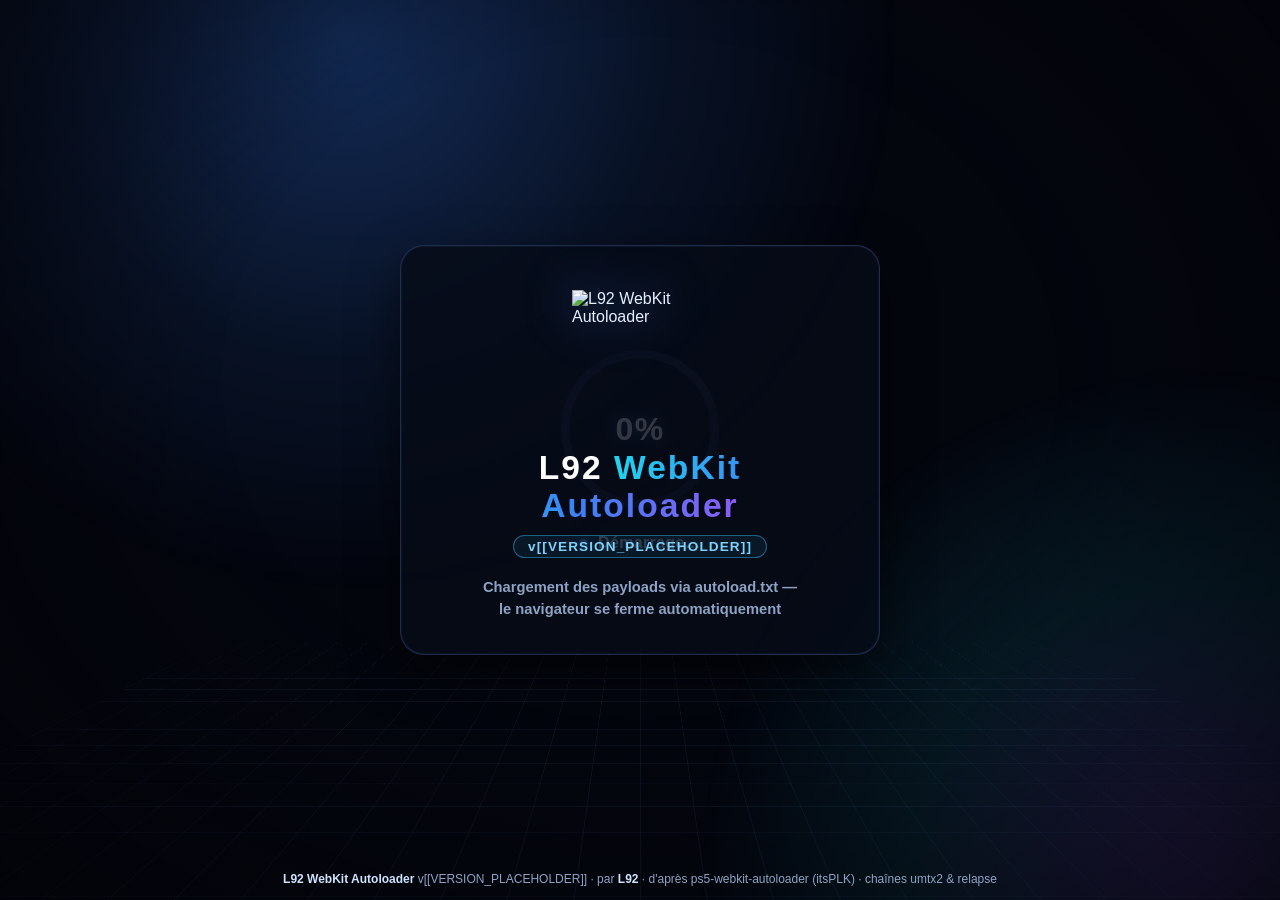
==== frontend/autoloader/index.html @ f5695c62 "feat: L92 rebranding v0.6.0 — French neon UI, credits, CI on tag - Neon "midnight drive" theme (orbs" ====
<!doctype html>
<html lang="fr">

<head>
  <meta charset="utf-8" />
  <meta name="viewport" content="width=device-width, initial-scale=1.0" />
  <link rel="stylesheet" href="style.css" />
  <link rel="icon" type="image/svg+xml" href="favicon.svg" />
  <title>L92 WebKit Autoloader v[[VERSION_PLACEHOLDER]]</title>
</head>

<body>
  <!-- Fond animé : aurores + grille néon (transform-only, PS5-safe) -->
  <div id="bg" aria-hidden="true">
    <div class="orb orb-a"></div>
    <div class="orb orb-b"></div>
    <div class="grid"></div>
    <div class="vignette"></div>
  </div>

  <div id="splash" aria-hidden="false">
    <div id="splashCard">
      <img class="logo" src="logo.svg" alt="L92 WebKit Autoloader" />
      <h1>L92 <span>WebKit Autoloader</span></h1>
      <p class="splash-ver">v[[VERSION_PLACEHOLDER]]</p>
      <p class="splash-sub">Chargement des payloads via autoload.txt &mdash; le navigateur se ferme automatiquement</p>
    </div>
  </div>

  <iframe id="exploit" title="exploit"></iframe>

  <main id="loader">
    <div id="progressContainer">
      <svg id="progressRing" viewBox="0 0 200 200" aria-hidden="true">
        <defs>
          <linearGradient id="ringGrad" x1="0%" y1="0%" x2="100%" y2="100%">
            <stop offset="0%" stop-color="#22d3ee" />
            <stop offset="55%" stop-color="#3b82f6" />
            <stop offset="100%" stop-color="#8b5cf6" />
          </linearGradient>
        </defs>
        <circle class="ring-track" cx="100" cy="100" r="88" />
        <circle class="ring-fill" id="progressBar" cx="100" cy="100" r="88"
                transform="rotate(-90 100 100)" />
      </svg>
      <div id="ringCenter">
        <div id="progressPct">0%</div>
      </div>
    </div>

    <div id="progressLabelWrap">
      <span id="progressDot" aria-hidden="true"></span>
      <span id="progressLabel">Démarrage&hellip;</span>
    </div>
  </main>

  <footer id="footer">
    <b>L92 WebKit Autoloader</b> v[[VERSION_PLACEHOLDER]] &middot; par <b>L92</b>
    &middot; d'apr&egrave;s ps5-webkit-autoloader (itsPLK) &middot; cha&icirc;nes umtx2 &amp; relapse
  </footer>

  <script src="app.js"></script>
</body>

</html>
---- frontend/autoloader/style.css ----
/* ============================================================
   L92 WebKit Autoloader — thème néon "midnight drive"
   100 % compatible PS5 WebKit : transform/opacity seulement
   pour les animations, -webkit- préfixes partout, pas de
   backdrop-filter, pas de CSS variables.
   ============================================================ */

* {
  margin: 0;
  padding: 0;
  -webkit-box-sizing: border-box;
  box-sizing: border-box;
}

html,
body {
  height: 100%;
}

body {
  font-family: -apple-system, "Helvetica Neue", Helvetica, Arial, sans-serif;
  background: #04060e;
  color: #e6f1ff;
  min-height: 100%;
  overflow: hidden;
}

/* ---------- Fond animé : aurores + grille néon ---------- */

#bg {
  position: fixed;
  top: 0; right: 0; bottom: 0; left: 0;
  z-index: 0;
  background: #04060e;
  pointer-events: none;
  overflow: hidden;
}

.orb {
  position: absolute;
  border-radius: 50%;
  will-change: -webkit-transform, transform, opacity;
}

.orb-a {
  width: 90vmax; height: 90vmax;
  top: -42vmax; left: -18vmax;
  background: -webkit-radial-gradient(circle at center, rgba(56, 132, 255, 0.30) 0%, rgba(56, 132, 255, 0.10) 38%, rgba(4, 6, 14, 0) 68%);
  background: radial-gradient(circle at center, rgba(56, 132, 255, 0.30) 0%, rgba(56, 132, 255, 0.10) 38%, rgba(4, 6, 14, 0) 68%);
  -webkit-animation: orbA 14s ease-in-out infinite alternate;
  animation: orbA 14s ease-in-out infinite alternate;
}

.orb-b {
  width: 80vmax; height: 80vmax;
  right: -34vmax; bottom: -38vmax;
  background: -webkit-radial-gradient(circle at center, rgba(139, 92, 246, 0.26) 0%, rgba(34, 211, 238, 0.10) 40%, rgba(4, 6, 14, 0) 70%);
  background: radial-gradient(circle at center, rgba(139, 92, 246, 0.26) 0%, rgba(34, 211, 238, 0.10) 40%, rgba(4, 6, 14, 0) 70%);
  -webkit-animation: orbB 18s ease-in-out infinite alternate;
  animation: orbB 18s ease-in-out infinite alternate;
}

@-webkit-keyframes orbA {
  from { -webkit-transform: translate3d(0, 0, 0) scale(1); transform: translate3d(0, 0, 0) scale(1); opacity: 0.85; }
  to   { -webkit-transform: translate3d(6vmax, 4vmax, 0) scale(1.12); transform: translate3d(6vmax, 4vmax, 0) scale(1.12); opacity: 1; }
}
@keyframes orbA {
  from { -webkit-transform: translate3d(0, 0, 0) scale(1); transform: translate3d(0, 0, 0) scale(1); opacity: 0.85; }
  to   { -webkit-transform: translate3d(6vmax, 4vmax, 0) scale(1.12); transform: translate3d(6vmax, 4vmax, 0) scale(1.12); opacity: 1; }
}

@-webkit-keyframes orbB {
  from { -webkit-transform: translate3d(0, 0, 0) scale(1.05); transform: translate3d(0, 0, 0) scale(1.05); opacity: 0.8; }
  to   { -webkit-transform: translate3d(-5vmax, -4vmax, 0) scale(1); transform: translate3d(-5vmax, -4vmax, 0) scale(1); opacity: 1; }
}
@keyframes orbB {
  from { -webkit-transform: translate3d(0, 0, 0) scale(1.05); transform: translate3d(0, 0, 0) scale(1.05); opacity: 0.8; }
  to   { -webkit-transform: translate3d(-5vmax, -4vmax, 0) scale(1); transform: translate3d(-5vmax, -4vmax, 0) scale(1); opacity: 1; }
}

.grid {
  position: absolute;
  top: -12%; right: -20%; bottom: -12%; left: -20%;
  background-image:
    -webkit-linear-gradient(rgba(96, 165, 250, 0.09) 1px, rgba(0, 0, 0, 0) 1px),
    -webkit-linear-gradient(90deg, rgba(96, 165, 250, 0.09) 1px, rgba(0, 0, 0, 0) 1px);
  background-image:
    linear-gradient(rgba(96, 165, 250, 0.09) 1px, rgba(0, 0, 0, 0) 1px),
    linear-gradient(90deg, rgba(96, 165, 250, 0.09) 1px, rgba(0, 0, 0, 0) 1px);
  background-size: 64px 64px;
  -webkit-transform: perspective(600px) rotateX(46deg) scale(1.28);
  transform: perspective(600px) rotateX(46deg) scale(1.28);
  -webkit-transform-origin: 50% 100%;
  transform-origin: 50% 100%;
  -webkit-animation: gridScroll 22s linear infinite;
  animation: gridScroll 22s linear infinite;
}

@-webkit-keyframes gridScroll {
  from { background-position: 0 0, 0 0; }
  to   { background-position: 0 64px, 64px 0; }
}
@keyframes gridScroll {
  from { background-position: 0 0, 0 0; }
  to   { background-position: 0 64px, 64px 0; }
}

.vignette {
  position: absolute;
  top: 0; right: 0; bottom: 0; left: 0;
  background: -webkit-radial-gradient(ellipse at 50% 42%, rgba(0, 0, 0, 0) 46%, rgba(2, 3, 8, 0.72) 100%);
  background: radial-gradient(ellipse at 50% 42%, rgba(0, 0, 0, 0) 46%, rgba(2, 3, 8, 0.72) 100%);
}

/* ---------- Footer ---------- */

#footer {
  position: fixed;
  bottom: 12px;
  left: 50%;
  -webkit-transform: translateX(-50%);
  transform: translateX(-50%);
  font-size: 0.75rem;
  color: #8ea3c4;
  line-height: 1.5;
  text-align: center;
  z-index: 20;
  width: 94vw;
}
#footer b { color: #cfe3ff; font-weight: 600; }

/* ---------- Splash screen L92 ---------- */

#splash {
  position: fixed;
  top: 0;
  left: 0;
  width: 100%;
  height: 100%;
  z-index: 30;
  display: -webkit-box;
  display: -webkit-flex;
  display: flex;
  -webkit-box-orient: vertical;
  -webkit-box-direction: normal;
  -webkit-flex-direction: column;
  flex-direction: column;
  -webkit-box-align: center;
  -webkit-align-items: center;
  align-items: center;
  -webkit-box-pack: center;
  -webkit-justify-content: center;
  justify-content: center;
  background: transparent;
  opacity: 1;
  -webkit-transition: opacity 0.45s ease-in, visibility 0s linear 0.45s;
  transition: opacity 0.45s ease-in, visibility 0s linear 0.45s;
}

#splash.hide {
  opacity: 0;
  visibility: hidden;
  -webkit-transition: opacity 0.45s ease-in, visibility 0s linear 0.45s;
  transition: opacity 0.45s ease-in, visibility 0s linear 0.45s;
}

#splashCard {
  display: -webkit-box;
  display: -webkit-flex;
  display: flex;
  -webkit-box-orient: vertical;
  -webkit-box-direction: normal;
  -webkit-flex-direction: column;
  flex-direction: column;
  -webkit-box-align: center;
  -webkit-align-items: center;
  align-items: center;
  width: min(480px, 88vw);
  padding: 44px 36px 34px;
  background: rgba(7, 11, 24, 0.82);
  border-radius: 24px;
  border: 1px solid rgba(120, 170, 255, 0.22);
  -webkit-box-shadow: 0 18px 48px rgba(0, 0, 0, 0.55), 0 0 0 1px rgba(96, 165, 250, 0.06) inset;
  box-shadow: 0 18px 48px rgba(0, 0, 0, 0.55), 0 0 0 1px rgba(96, 165, 250, 0.06) inset;
}

#splash .logo {
  width: 8.5rem;
  height: 8.5rem;
  -webkit-animation: splash-in 0.8s ease-out both;
  animation: splash-in 0.8s ease-out both;
  -webkit-filter: drop-shadow(0 0 22px rgba(59, 130, 246, 0.55));
  filter: drop-shadow(0 0 22px rgba(59, 130, 246, 0.55));
}

#splash h1 {
  margin-top: 1.4rem;
  font-size: 2.1rem;
  font-weight: 800;
  letter-spacing: 0.06em;
  color: #ffffff;
  -webkit-animation: splash-in 0.8s ease-out 0.15s both;
  animation: splash-in 0.8s ease-out 0.15s both;
  text-align: center;
}
#splash h1 span {
  background: -webkit-linear-gradient(90deg, #22d3ee, #3b82f6, #8b5cf6);
  background: linear-gradient(90deg, #22d3ee, #3b82f6, #8b5cf6);
  -webkit-background-clip: text;
  background-clip: text;
  color: transparent;
  -webkit-text-fill-color: transparent;
}

.splash-ver {
  margin: 0.65rem 0 0;
  padding: 3px 14px;
  font-size: 0.85rem;
  font-weight: 700;
  letter-spacing: 0.08em;
  color: #7dd3fc;
  border: 1px solid rgba(56, 189, 248, 0.45);
  border-radius: 999px;
  background: rgba(56, 189, 248, 0.08);
  -webkit-animation: splash-in 0.8s ease-out 0.25s both;
  animation: splash-in 0.8s ease-out 0.25s both;
}

.splash-sub {
  margin: 1.1rem 0 0;
  max-width: 40ch;
  color: #8ea3c4;
  font-size: 0.92rem;
  font-weight: 600;
  line-height: 1.5;
  text-align: center;
  -webkit-animation: splash-in 0.8s ease-out 0.35s both;
  animation: splash-in 0.8s ease-out 0.35s both;
}

@-webkit-keyframes splash-in {
  from {
    opacity: 0;
    -webkit-transform: translateY(10px);
    transform: translateY(10px);
  }
  to {
    opacity: 1;
    -webkit-transform: translateY(0);
    transform: translateY(0);
  }
}

@keyframes splash-in {
  from {
    opacity: 0;
    -webkit-transform: translateY(10px);
    transform: translateY(10px);
  }
  to {
    opacity: 1;
    -webkit-transform: translateY(0);
    transform: translateY(0);
  }
}

/* ---------- Loader UI : anneau + log ---------- */

#loader {
  position: relative;
  z-index: 10;
  height: 100%;
  display: -webkit-box;
  display: -webkit-flex;
  display: flex;
  -webkit-box-orient: vertical;
  -webkit-box-direction: normal;
  -webkit-flex-direction: column;
  flex-direction: column;
  -webkit-box-align: center;
  -webkit-align-items: center;
  align-items: center;
  -webkit-box-pack: center;
  -webkit-justify-content: center;
  justify-content: center;
  background: transparent;
  gap: 10px;
}

/* The iframe's document runs the exploit and reports back to app.js. */
#exploit {
  display: none;
}

/* Anneau de progression SVG */

#progressContainer {
  position: relative;
  width: 170px;
  height: 170px;
  margin: 0 0 6px;
}
#progressRing {
  position: absolute;
  top: 0; left: 0;
  width: 100%; height: 100%;
}
#progressRing .ring-track {
  fill: none;
  stroke: rgba(96, 130, 190, 0.22);
  stroke-width: 10;
}
#progressRing .ring-fill {
  fill: none;
  stroke: url(#ringGrad);
  stroke-width: 10;
  stroke-linecap: round;
  stroke-dasharray: 552.9;
  stroke-dashoffset: 552.9;
  -webkit-transition: stroke-dashoffset 0.7s cubic-bezier(0.22, 1, 0.36, 1);
  transition: stroke-dashoffset 0.7s cubic-bezier(0.22, 1, 0.36, 1);
  -webkit-filter: drop-shadow(0 0 8px rgba(59, 130, 246, 0.65));
  filter: drop-shadow(0 0 8px rgba(59, 130, 246, 0.65));
}
body.done #progressRing .ring-fill {
  stroke: #22c55e;
  -webkit-transition: stroke-dashoffset 0.5s ease, stroke 0.4s ease;
  transition: stroke-dashoffset 0.5s ease, stroke 0.4s ease;
}
body.fail #progressRing .ring-fill {
  stroke: #ef4444;
  -webkit-transition: stroke-dashoffset 0.5s ease, stroke 0.4s ease;
  transition: stroke-dashoffset 0.5s ease, stroke 0.4s ease;
}

#ringCenter {
  position: absolute;
  top: 0; right: 0; bottom: 0; left: 0;
  display: -webkit-box;
  display: -webkit-flex;
  display: flex;
  -webkit-box-align: center;
  -webkit-align-items: center;
  align-items: center;
  -webkit-box-pack: center;
  -webkit-justify-content: center;
  justify-content: center;
}
#progressPct {
  color: #ffffff;
  font-size: 2rem;
  font-weight: 800;
  letter-spacing: 0.04em;
  text-shadow: 0 0 16px rgba(96, 165, 250, 0.55);
}
body.done #progressPct { color: #86efac; }
body.fail #progressPct { color: #fca5a5; }

/* Libellé de progression */

#progressLabelWrap {
  display: -webkit-box;
  display: -webkit-flex;
  display: flex;
  -webkit-box-align: center;
  -webkit-align-items: center;
  align-items: center;
  max-width: 82vw;
  min-height: 1.6em;
}
#progressDot {
  width: 9px;
  height: 9px;
  margin-right: 10px;
  border-radius: 50%;
  background: #3b82f6;
  -webkit-box-shadow: 0 0 10px rgba(59, 130, 246, 0.8);
  box-shadow: 0 0 10px rgba(59, 130, 246, 0.8);
  -webkit-animation: pulse 1.4s ease-in-out infinite;
  animation: pulse 1.4s ease-in-out infinite;
}
body.done #progressDot { background: #22c55e; -webkit-box-shadow: 0 0 10px rgba(34,197,94,.8); box-shadow: 0 0 10px rgba(34,197,94,.8); -webkit-animation: none; animation: none; }
body.fail #progressDot { background: #ef4444; -webkit-box-shadow: 0 0 10px rgba(239,68,68,.8); box-shadow: 0 0 10px rgba(239,68,68,.8); -webkit-animation: none; animation: none; }
@-webkit-keyframes pulse {
  0%, 100% { opacity: 1; -webkit-transform: scale(1); transform: scale(1); }
  50% { opacity: 0.45; -webkit-transform: scale(0.8); transform: scale(0.8); }
}
@keyframes pulse {
  0%, 100% { opacity: 1; -webkit-transform: scale(1); transform: scale(1); }
  50% { opacity: 0.45; -webkit-transform: scale(0.8); transform: scale(0.8); }
}

#progressLabel {
  color: #dbe7fb;
  font-size: 1rem;
  font-weight: 600;
  letter-spacing: 0.02em;
  overflow: hidden;
  text-overflow: ellipsis;
  white-space: nowrap;
}

/* Journal technique */

#logWrapper {
  width: 82%;
  height: 46%;
  max-width: 1220px;
  background: rgba(5, 8, 16, 0.88);
  border: 1px solid rgba(120, 170, 255, 0.25);
  border-radius: 14px;
  overflow-y: auto;
  font-family: "SFMono-Regular", Menlo, Monaco, "Cascadia Mono", monospace;
  font-size: 1.02rem;
  line-height: 1.55;
  padding: 1rem 1.25rem;
}

#logContainer {
  color: #94a3b8;
  overflow-wrap: break-word;
  word-break: break-word;
}

#logContainer .line {
  white-space: pre-wrap;
  margin-bottom: 0.25rem;
}

#logContainer .info {
  color: #94a3b8;
}

#logContainer .success {
  color: #4ade80;
}

#logContainer .warning {
  color: #fbbf24;
}

#logContainer .error {
  color: #f87171;
}
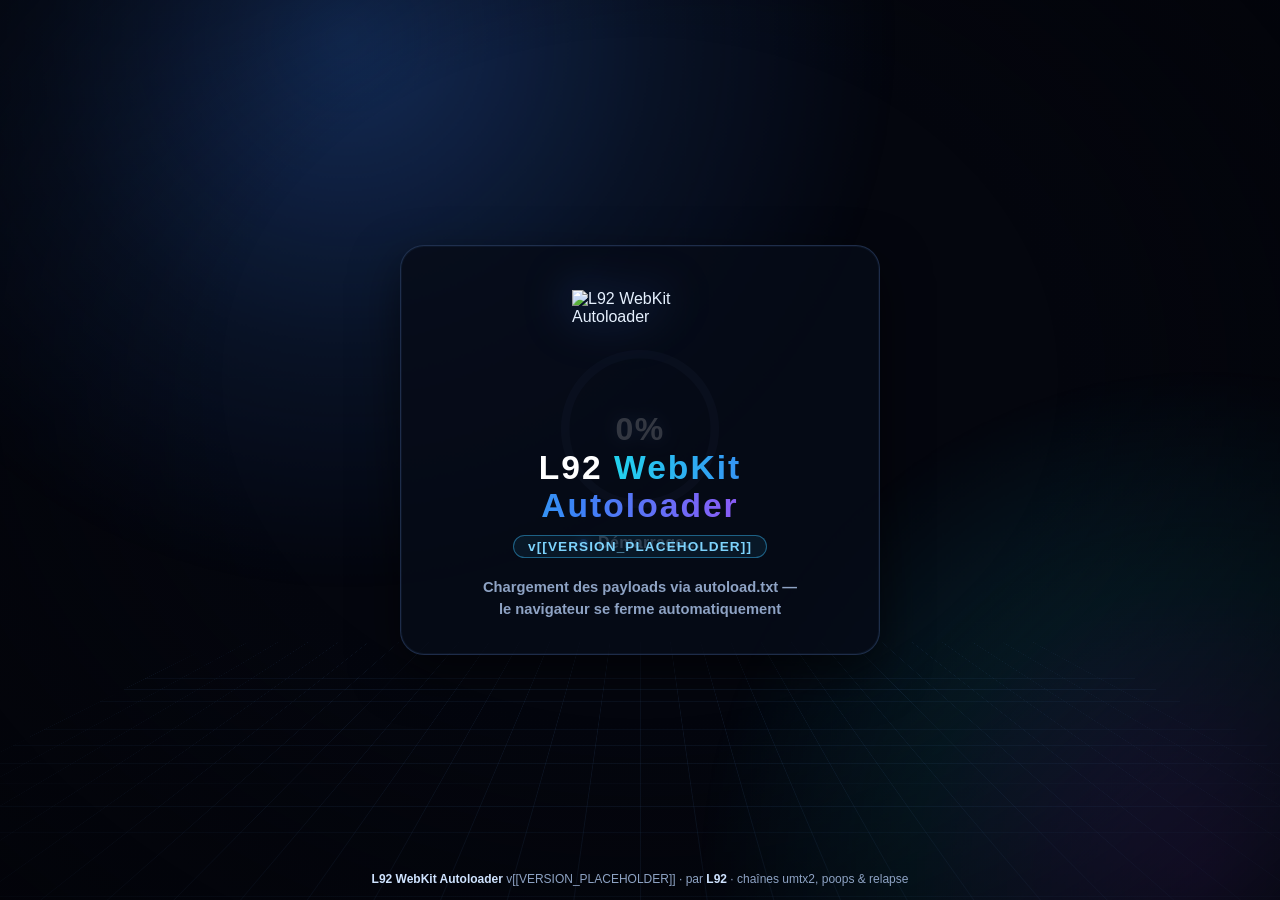
==== commit 3e7e8d2a: "feat: v0.6.1 — branding L92 uniquement, retrait des crédits upstream - Footers web, README, ARCHITEC" ====
--- a/frontend/autoloader/index.html
+++ b/frontend/autoloader/index.html
@@ -56,7 +56,7 @@
 
   <footer id="footer">
     <b>L92 WebKit Autoloader</b> v[[VERSION_PLACEHOLDER]] &middot; par <b>L92</b>
-    &middot; d'apr&egrave;s ps5-webkit-autoloader (itsPLK) &middot; cha&icirc;nes umtx2 &amp; relapse
+    &middot; cha&icirc;nes umtx2, poops &amp; relapse
   </footer>
 
   <script src="app.js"></script>
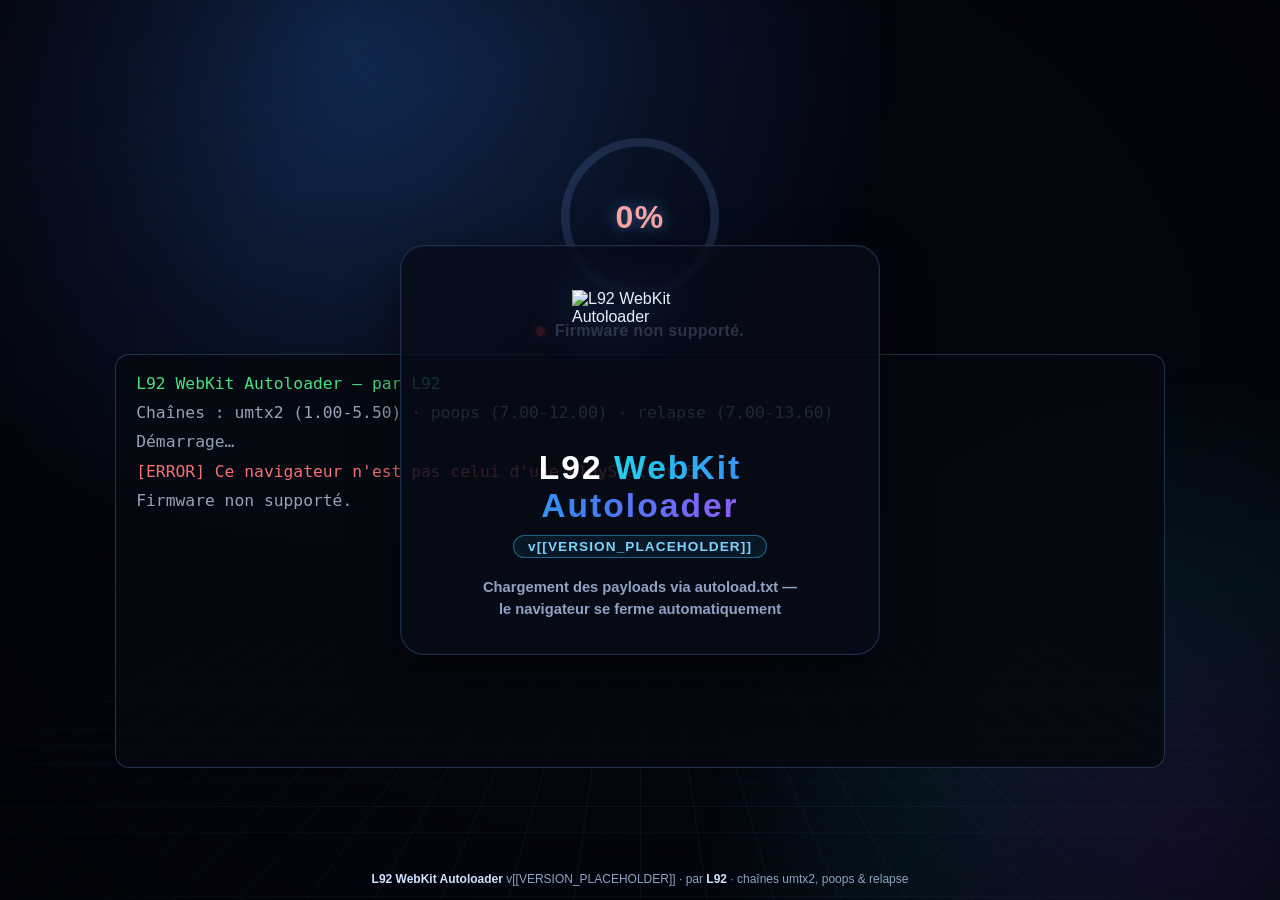
==== commit 56d7970a: "fix: rétablit #logWrapper/#logContainer — crash JS au lancement de l'app La refonte UI v0.6.0 avait " ====
--- a/frontend/autoloader/index.html
+++ b/frontend/autoloader/index.html
@@ -52,6 +52,10 @@
       <span id="progressDot" aria-hidden="true"></span>
       <span id="progressLabel">Démarrage&hellip;</span>
     </div>
+
+    <div id="logWrapper">
+      <div id="logContainer"></div>
+    </div>
   </main>
 
   <footer id="footer">
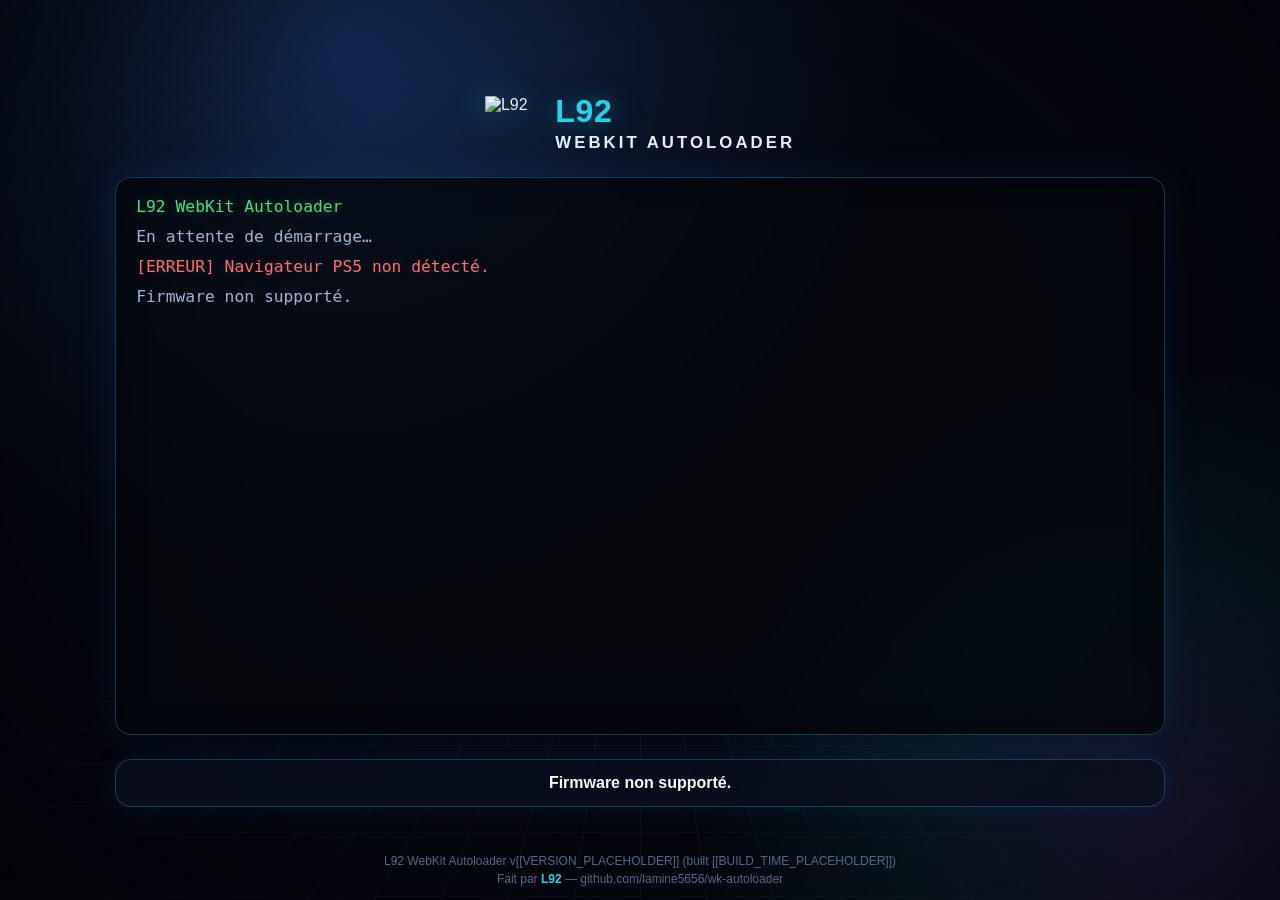
==== commit 508ae9aa: "refonte L92: nouveau design neon (icone, fonds, polices), branding L92, cache inflate + boucle 10ms " ====
--- a/frontend/autoloader/index.html
+++ b/frontend/autoloader/index.html
@@ -6,11 +6,10 @@
   <meta name="viewport" content="width=device-width, initial-scale=1.0" />
   <link rel="stylesheet" href="style.css" />
   <link rel="icon" type="image/svg+xml" href="favicon.svg" />
-  <title>L92 WebKit Autoloader v[[VERSION_PLACEHOLDER]]</title>
+  <title>L92 WebKit Autoloader v[[VERSION_PLACEHOLDER]] (built [[BUILD_TIME_PLACEHOLDER]])</title>
 </head>
 
 <body>
-  <!-- Fond animé : aurores + grille néon (transform-only, PS5-safe) -->
   <div id="bg" aria-hidden="true">
     <div class="orb orb-a"></div>
     <div class="orb orb-b"></div>
@@ -18,50 +17,25 @@
     <div class="vignette"></div>
   </div>
 
-  <div id="splash" aria-hidden="false">
-    <div id="splashCard">
-      <img class="logo" src="logo.svg" alt="L92 WebKit Autoloader" />
-      <h1>L92 <span>WebKit Autoloader</span></h1>
-      <p class="splash-ver">v[[VERSION_PLACEHOLDER]]</p>
-      <p class="splash-sub">Chargement des payloads via autoload.txt &mdash; le navigateur se ferme automatiquement</p>
-    </div>
-  </div>
-
-  <iframe id="exploit" title="exploit"></iframe>
+  <iframe id="exploit" title="exploit" tabindex="-1"></iframe>
 
   <main id="loader">
-    <div id="progressContainer">
-      <svg id="progressRing" viewBox="0 0 200 200" aria-hidden="true">
-        <defs>
-          <linearGradient id="ringGrad" x1="0%" y1="0%" x2="100%" y2="100%">
-            <stop offset="0%" stop-color="#22d3ee" />
-            <stop offset="55%" stop-color="#3b82f6" />
-            <stop offset="100%" stop-color="#8b5cf6" />
-          </linearGradient>
-        </defs>
-        <circle class="ring-track" cx="100" cy="100" r="88" />
-        <circle class="ring-fill" id="progressBar" cx="100" cy="100" r="88"
-                transform="rotate(-90 100 100)" />
-      </svg>
-      <div id="ringCenter">
-        <div id="progressPct">0%</div>
-      </div>
-    </div>
+    <header id="brand">
+      <img class="logo" src="logo.svg" alt="L92" />
+      <h1>L92 <span>WebKit Autoloader</span></h1>
+    </header>
 
-    <div id="progressLabelWrap">
-      <span id="progressDot" aria-hidden="true"></span>
-      <span id="progressLabel">Démarrage&hellip;</span>
-    </div>
+    <section id="logWrapper" aria-label="Console">
+      <div id="logContainer"></div>
+    </section>
 
-    <div id="logWrapper">
-      <div id="logContainer"></div>
-    </div>
+    <section id="progressContainer" aria-label="Progression">
+      <div id="progressBar"></div>
+      <div id="progressLabel">Initialisation…</div>
+    </section>
   </main>
 
-  <footer id="footer">
-    <b>L92 WebKit Autoloader</b> v[[VERSION_PLACEHOLDER]] &middot; par <b>L92</b>
-    &middot; cha&icirc;nes umtx2, poops &amp; relapse
-  </footer>
+  <footer id="footer">L92 WebKit Autoloader v[[VERSION_PLACEHOLDER]] (built [[BUILD_TIME_PLACEHOLDER]])<br />Fait par <b>L92</b> — github.com/lamine5656/wk-autoloader</footer>
 
   <script src="app.js"></script>
 </body>
--- a/frontend/autoloader/style.css
+++ b/frontend/autoloader/style.css
@@ -1,9 +1,4 @@
-/* ============================================================
-   L92 WebKit Autoloader — thème néon "midnight drive"
-   100 % compatible PS5 WebKit : transform/opacity seulement
-   pour les animations, -webkit- préfixes partout, pas de
-   backdrop-filter, pas de CSS variables.
-   ============================================================ */
+/* L92 WebKit Autoloader — design "Néon L92" */
 
 * {
   margin: 0;
@@ -18,18 +13,21 @@
 }
 
 body {
-  font-family: -apple-system, "Helvetica Neue", Helvetica, Arial, sans-serif;
+  font-family: -apple-system, "Segoe UI", Roboto, "Helvetica Neue", Arial, sans-serif;
   background: #04060e;
   color: #e6f1ff;
   min-height: 100%;
   overflow: hidden;
 }
 
-/* ---------- Fond animé : aurores + grille néon ---------- */
+/* ---------- Fond animé : aurores + grille néon (transform-only, PS5-safe) ---------- */
 
 #bg {
   position: fixed;
-  top: 0; right: 0; bottom: 0; left: 0;
+  top: 0;
+  right: 0;
+  bottom: 0;
+  left: 0;
   z-index: 0;
   background: #04060e;
   pointer-events: none;
@@ -39,48 +37,32 @@
 .orb {
   position: absolute;
   border-radius: 50%;
-  will-change: -webkit-transform, transform, opacity;
 }
 
 .orb-a {
-  width: 90vmax; height: 90vmax;
-  top: -42vmax; left: -18vmax;
+  width: 90vmax;
+  height: 90vmax;
+  top: -42vmax;
+  left: -18vmax;
   background: -webkit-radial-gradient(circle at center, rgba(56, 132, 255, 0.30) 0%, rgba(56, 132, 255, 0.10) 38%, rgba(4, 6, 14, 0) 68%);
   background: radial-gradient(circle at center, rgba(56, 132, 255, 0.30) 0%, rgba(56, 132, 255, 0.10) 38%, rgba(4, 6, 14, 0) 68%);
-  -webkit-animation: orbA 14s ease-in-out infinite alternate;
-  animation: orbA 14s ease-in-out infinite alternate;
 }
 
 .orb-b {
-  width: 80vmax; height: 80vmax;
-  right: -34vmax; bottom: -38vmax;
+  width: 80vmax;
+  height: 80vmax;
+  right: -34vmax;
+  bottom: -38vmax;
   background: -webkit-radial-gradient(circle at center, rgba(139, 92, 246, 0.26) 0%, rgba(34, 211, 238, 0.10) 40%, rgba(4, 6, 14, 0) 70%);
   background: radial-gradient(circle at center, rgba(139, 92, 246, 0.26) 0%, rgba(34, 211, 238, 0.10) 40%, rgba(4, 6, 14, 0) 70%);
-  -webkit-animation: orbB 18s ease-in-out infinite alternate;
-  animation: orbB 18s ease-in-out infinite alternate;
-}
-
-@-webkit-keyframes orbA {
-  from { -webkit-transform: translate3d(0, 0, 0) scale(1); transform: translate3d(0, 0, 0) scale(1); opacity: 0.85; }
-  to   { -webkit-transform: translate3d(6vmax, 4vmax, 0) scale(1.12); transform: translate3d(6vmax, 4vmax, 0) scale(1.12); opacity: 1; }
-}
-@keyframes orbA {
-  from { -webkit-transform: translate3d(0, 0, 0) scale(1); transform: translate3d(0, 0, 0) scale(1); opacity: 0.85; }
-  to   { -webkit-transform: translate3d(6vmax, 4vmax, 0) scale(1.12); transform: translate3d(6vmax, 4vmax, 0) scale(1.12); opacity: 1; }
-}
-
-@-webkit-keyframes orbB {
-  from { -webkit-transform: translate3d(0, 0, 0) scale(1.05); transform: translate3d(0, 0, 0) scale(1.05); opacity: 0.8; }
-  to   { -webkit-transform: translate3d(-5vmax, -4vmax, 0) scale(1); transform: translate3d(-5vmax, -4vmax, 0) scale(1); opacity: 1; }
-}
-@keyframes orbB {
-  from { -webkit-transform: translate3d(0, 0, 0) scale(1.05); transform: translate3d(0, 0, 0) scale(1.05); opacity: 0.8; }
-  to   { -webkit-transform: translate3d(-5vmax, -4vmax, 0) scale(1); transform: translate3d(-5vmax, -4vmax, 0) scale(1); opacity: 1; }
 }
 
 .grid {
   position: absolute;
-  top: -12%; right: -20%; bottom: -12%; left: -20%;
+  top: -12%;
+  right: -20%;
+  bottom: -12%;
+  left: -20%;
   background-image:
     -webkit-linear-gradient(rgba(96, 165, 250, 0.09) 1px, rgba(0, 0, 0, 0) 1px),
     -webkit-linear-gradient(90deg, rgba(96, 165, 250, 0.09) 1px, rgba(0, 0, 0, 0) 1px);
@@ -92,52 +74,66 @@
   transform: perspective(600px) rotateX(46deg) scale(1.28);
   -webkit-transform-origin: 50% 100%;
   transform-origin: 50% 100%;
-  -webkit-animation: gridScroll 22s linear infinite;
-  animation: gridScroll 22s linear infinite;
-}
-
-@-webkit-keyframes gridScroll {
-  from { background-position: 0 0, 0 0; }
-  to   { background-position: 0 64px, 64px 0; }
-}
-@keyframes gridScroll {
-  from { background-position: 0 0, 0 0; }
-  to   { background-position: 0 64px, 64px 0; }
 }
 
 .vignette {
   position: absolute;
-  top: 0; right: 0; bottom: 0; left: 0;
+  top: 0;
+  right: 0;
+  bottom: 0;
+  left: 0;
   background: -webkit-radial-gradient(ellipse at 50% 42%, rgba(0, 0, 0, 0) 46%, rgba(2, 3, 8, 0.72) 100%);
   background: radial-gradient(ellipse at 50% 42%, rgba(0, 0, 0, 0) 46%, rgba(2, 3, 8, 0.72) 100%);
 }
 
-/* ---------- Footer ---------- */
-
-#footer {
-  position: fixed;
-  bottom: 12px;
-  left: 50%;
-  -webkit-transform: translateX(-50%);
-  transform: translateX(-50%);
-  font-size: 0.75rem;
-  color: #8ea3c4;
-  line-height: 1.5;
-  text-align: center;
-  z-index: 20;
-  width: 94vw;
-}
-#footer b { color: #cfe3ff; font-weight: 600; }
-
-/* ---------- Splash screen L92 ---------- */
-
-#splash {
-  position: fixed;
-  top: 0;
-  left: 0;
-  width: 100%;
-  height: 100%;
-  z-index: 30;
+/* ---------- Marque ---------- */
+
+#brand {
+  display: -webkit-box;
+  display: -webkit-flex;
+  display: flex;
+  -webkit-box-align: center;
+  -webkit-align-items: center;
+  align-items: center;
+  -webkit-box-pack: center;
+  -webkit-justify-content: center;
+  justify-content: center;
+  gap: 1rem;
+  margin-bottom: 1.5rem;
+}
+
+#brand .logo {
+  width: 3.4rem;
+  height: 3.4rem;
+  -webkit-filter: drop-shadow(0 0 16px rgba(34, 211, 238, 0.45));
+  filter: drop-shadow(0 0 16px rgba(34, 211, 238, 0.45));
+}
+
+#brand h1 {
+  font-size: 2rem;
+  font-weight: 700;
+  letter-spacing: 0.02em;
+  color: #22d3ee;
+  text-shadow: 0 0 22px rgba(34, 211, 238, 0.45), 0 0 60px rgba(59, 130, 246, 0.22);
+}
+
+#brand h1 span {
+  display: block;
+  font-size: 1.05rem;
+  font-weight: 600;
+  color: #e6f1ff;
+  text-shadow: none;
+  letter-spacing: 0.18em;
+  text-transform: uppercase;
+  margin-top: 0.2rem;
+}
+
+/* ---------- Loader UI ---------- */
+
+#loader {
+  position: relative;
+  z-index: 10;
+  height: 100%;
   display: -webkit-box;
   display: -webkit-flex;
   display: flex;
@@ -151,191 +147,95 @@
   -webkit-box-pack: center;
   -webkit-justify-content: center;
   justify-content: center;
-  background: transparent;
-  opacity: 1;
-  -webkit-transition: opacity 0.45s ease-in, visibility 0s linear 0.45s;
-  transition: opacity 0.45s ease-in, visibility 0s linear 0.45s;
-}
-
-#splash.hide {
-  opacity: 0;
-  visibility: hidden;
-  -webkit-transition: opacity 0.45s ease-in, visibility 0s linear 0.45s;
-  transition: opacity 0.45s ease-in, visibility 0s linear 0.45s;
-}
-
-#splashCard {
-  display: -webkit-box;
-  display: -webkit-flex;
-  display: flex;
-  -webkit-box-orient: vertical;
-  -webkit-box-direction: normal;
-  -webkit-flex-direction: column;
-  flex-direction: column;
-  -webkit-box-align: center;
-  -webkit-align-items: center;
-  align-items: center;
-  width: min(480px, 88vw);
-  padding: 44px 36px 34px;
-  background: rgba(7, 11, 24, 0.82);
-  border-radius: 24px;
-  border: 1px solid rgba(120, 170, 255, 0.22);
-  -webkit-box-shadow: 0 18px 48px rgba(0, 0, 0, 0.55), 0 0 0 1px rgba(96, 165, 250, 0.06) inset;
-  box-shadow: 0 18px 48px rgba(0, 0, 0, 0.55), 0 0 0 1px rgba(96, 165, 250, 0.06) inset;
-}
-
-#splash .logo {
-  width: 8.5rem;
-  height: 8.5rem;
-  -webkit-animation: splash-in 0.8s ease-out both;
-  animation: splash-in 0.8s ease-out both;
-  -webkit-filter: drop-shadow(0 0 22px rgba(59, 130, 246, 0.55));
-  filter: drop-shadow(0 0 22px rgba(59, 130, 246, 0.55));
-}
-
-#splash h1 {
-  margin-top: 1.4rem;
-  font-size: 2.1rem;
-  font-weight: 800;
-  letter-spacing: 0.06em;
-  color: #ffffff;
-  -webkit-animation: splash-in 0.8s ease-out 0.15s both;
-  animation: splash-in 0.8s ease-out 0.15s both;
-  text-align: center;
-}
-#splash h1 span {
-  background: -webkit-linear-gradient(90deg, #22d3ee, #3b82f6, #8b5cf6);
-  background: linear-gradient(90deg, #22d3ee, #3b82f6, #8b5cf6);
-  -webkit-background-clip: text;
-  background-clip: text;
-  color: transparent;
-  -webkit-text-fill-color: transparent;
-}
-
-.splash-ver {
-  margin: 0.65rem 0 0;
-  padding: 3px 14px;
-  font-size: 0.85rem;
-  font-weight: 700;
-  letter-spacing: 0.08em;
-  color: #7dd3fc;
-  border: 1px solid rgba(56, 189, 248, 0.45);
-  border-radius: 999px;
-  background: rgba(56, 189, 248, 0.08);
-  -webkit-animation: splash-in 0.8s ease-out 0.25s both;
-  animation: splash-in 0.8s ease-out 0.25s both;
-}
-
-.splash-sub {
-  margin: 1.1rem 0 0;
-  max-width: 40ch;
-  color: #8ea3c4;
-  font-size: 0.92rem;
-  font-weight: 600;
-  line-height: 1.5;
-  text-align: center;
-  -webkit-animation: splash-in 0.8s ease-out 0.35s both;
-  animation: splash-in 0.8s ease-out 0.35s both;
-}
-
-@-webkit-keyframes splash-in {
-  from {
-    opacity: 0;
-    -webkit-transform: translateY(10px);
-    transform: translateY(10px);
-  }
-  to {
-    opacity: 1;
-    -webkit-transform: translateY(0);
-    transform: translateY(0);
-  }
-}
-
-@keyframes splash-in {
-  from {
-    opacity: 0;
-    -webkit-transform: translateY(10px);
-    transform: translateY(10px);
-  }
-  to {
-    opacity: 1;
-    -webkit-transform: translateY(0);
-    transform: translateY(0);
-  }
-}
-
-/* ---------- Loader UI : anneau + log ---------- */
-
-#loader {
-  position: relative;
-  z-index: 10;
-  height: 100%;
-  display: -webkit-box;
-  display: -webkit-flex;
-  display: flex;
-  -webkit-box-orient: vertical;
-  -webkit-box-direction: normal;
-  -webkit-flex-direction: column;
-  flex-direction: column;
-  -webkit-box-align: center;
-  -webkit-align-items: center;
-  align-items: center;
-  -webkit-box-pack: center;
-  -webkit-justify-content: center;
-  justify-content: center;
-  background: transparent;
-  gap: 10px;
-}
-
-/* The iframe's document runs the exploit and reports back to app.js. */
+}
+
+/* L'iframe du navigateur exécute l'exploit et rapporte à app.js. */
 #exploit {
   display: none;
 }
 
-/* Anneau de progression SVG */
+#logWrapper {
+  width: 82%;
+  height: 62%;
+  max-width: 1220px;
+  background: rgba(5, 7, 13, 0.72);
+  -webkit-backdrop-filter: blur(8px);
+  backdrop-filter: blur(8px);
+  border: 1px solid rgba(56, 189, 248, 0.28);
+  border-radius: 16px;
+  overflow-y: auto;
+  font-family: "SFMono-Regular", Menlo, Monaco, Consolas, "Cascadia Mono", monospace;
+  font-size: 1.02rem;
+  line-height: 1.6;
+  padding: 1rem 1.25rem;
+  -webkit-box-shadow: 0 0 40px rgba(56, 132, 255, 0.10), inset 0 0 30px rgba(0, 0, 0, 0.35);
+  box-shadow: 0 0 40px rgba(56, 132, 255, 0.10), inset 0 0 30px rgba(0, 0, 0, 0.35);
+}
+
+#logContainer {
+  color: #9fb6d4;
+  overflow-wrap: break-word;
+  word-break: break-word;
+}
+
+#logContainer .line {
+  white-space: pre-wrap;
+  margin-bottom: 0.25rem;
+}
+
+#logContainer .info {
+  color: #9fb6d4;
+}
+
+#logContainer .success {
+  color: #4ade80;
+  text-shadow: 0 0 12px rgba(74, 222, 128, 0.35);
+}
+
+#logContainer .warning {
+  color: #fbbf24;
+}
+
+#logContainer .error {
+  color: #f87171;
+  text-shadow: 0 0 12px rgba(248, 113, 113, 0.25);
+}
 
 #progressContainer {
   position: relative;
-  width: 170px;
-  height: 170px;
-  margin: 0 0 6px;
-}
-#progressRing {
-  position: absolute;
-  top: 0; left: 0;
-  width: 100%; height: 100%;
-}
-#progressRing .ring-track {
-  fill: none;
-  stroke: rgba(96, 130, 190, 0.22);
-  stroke-width: 10;
-}
-#progressRing .ring-fill {
-  fill: none;
-  stroke: url(#ringGrad);
-  stroke-width: 10;
-  stroke-linecap: round;
-  stroke-dasharray: 552.9;
-  stroke-dashoffset: 552.9;
-  -webkit-transition: stroke-dashoffset 0.7s cubic-bezier(0.22, 1, 0.36, 1);
-  transition: stroke-dashoffset 0.7s cubic-bezier(0.22, 1, 0.36, 1);
-  -webkit-filter: drop-shadow(0 0 8px rgba(59, 130, 246, 0.65));
-  filter: drop-shadow(0 0 8px rgba(59, 130, 246, 0.65));
-}
-body.done #progressRing .ring-fill {
-  stroke: #22c55e;
-  -webkit-transition: stroke-dashoffset 0.5s ease, stroke 0.4s ease;
-  transition: stroke-dashoffset 0.5s ease, stroke 0.4s ease;
-}
-body.fail #progressRing .ring-fill {
-  stroke: #ef4444;
-  -webkit-transition: stroke-dashoffset 0.5s ease, stroke 0.4s ease;
-  transition: stroke-dashoffset 0.5s ease, stroke 0.4s ease;
-}
-
-#ringCenter {
-  position: absolute;
-  top: 0; right: 0; bottom: 0; left: 0;
+  width: 82%;
+  max-width: 1220px;
+  height: 3rem;
+  margin-top: 1.5rem;
+  background: rgba(10, 16, 32, 0.8);
+  border: 1px solid rgba(56, 189, 248, 0.28);
+  border-radius: 16px;
+  overflow: hidden;
+  -webkit-box-shadow: 0 0 24px rgba(59, 130, 246, 0.12);
+  box-shadow: 0 0 24px rgba(59, 130, 246, 0.12);
+}
+
+#progressBar {
+  position: absolute;
+  top: 0;
+  left: 0;
+  height: 100%;
+  width: 0%;
+  background: #22d3ee;
+  background: -webkit-linear-gradient(90deg, #2563eb 0%, #22d3ee 55%, #a855f7 100%);
+  background: linear-gradient(90deg, #2563eb 0%, #22d3ee 55%, #a855f7 100%);
+  -webkit-transition: width 0.5s ease-in-out;
+  transition: width 0.5s ease-in-out;
+  -webkit-box-shadow: 0 0 24px rgba(34, 211, 238, 0.5);
+  box-shadow: 0 0 24px rgba(34, 211, 238, 0.5);
+}
+
+#progressLabel {
+  position: absolute;
+  top: 0;
+  left: 0;
+  width: 100%;
+  height: 100%;
   display: -webkit-box;
   display: -webkit-flex;
   display: flex;
@@ -345,100 +245,32 @@
   -webkit-box-pack: center;
   -webkit-justify-content: center;
   justify-content: center;
-}
-#progressPct {
-  color: #ffffff;
-  font-size: 2rem;
-  font-weight: 800;
-  letter-spacing: 0.04em;
-  text-shadow: 0 0 16px rgba(96, 165, 250, 0.55);
-}
-body.done #progressPct { color: #86efac; }
-body.fail #progressPct { color: #fca5a5; }
-
-/* Libellé de progression */
-
-#progressLabelWrap {
-  display: -webkit-box;
-  display: -webkit-flex;
-  display: flex;
-  -webkit-box-align: center;
-  -webkit-align-items: center;
-  align-items: center;
-  max-width: 82vw;
-  min-height: 1.6em;
-}
-#progressDot {
-  width: 9px;
-  height: 9px;
-  margin-right: 10px;
-  border-radius: 50%;
-  background: #3b82f6;
-  -webkit-box-shadow: 0 0 10px rgba(59, 130, 246, 0.8);
-  box-shadow: 0 0 10px rgba(59, 130, 246, 0.8);
-  -webkit-animation: pulse 1.4s ease-in-out infinite;
-  animation: pulse 1.4s ease-in-out infinite;
-}
-body.done #progressDot { background: #22c55e; -webkit-box-shadow: 0 0 10px rgba(34,197,94,.8); box-shadow: 0 0 10px rgba(34,197,94,.8); -webkit-animation: none; animation: none; }
-body.fail #progressDot { background: #ef4444; -webkit-box-shadow: 0 0 10px rgba(239,68,68,.8); box-shadow: 0 0 10px rgba(239,68,68,.8); -webkit-animation: none; animation: none; }
-@-webkit-keyframes pulse {
-  0%, 100% { opacity: 1; -webkit-transform: scale(1); transform: scale(1); }
-  50% { opacity: 0.45; -webkit-transform: scale(0.8); transform: scale(0.8); }
-}
-@keyframes pulse {
-  0%, 100% { opacity: 1; -webkit-transform: scale(1); transform: scale(1); }
-  50% { opacity: 0.45; -webkit-transform: scale(0.8); transform: scale(0.8); }
-}
-
-#progressLabel {
-  color: #dbe7fb;
+  color: #fff;
   font-size: 1rem;
   font-weight: 600;
-  letter-spacing: 0.02em;
-  overflow: hidden;
-  text-overflow: ellipsis;
-  white-space: nowrap;
-}
-
-/* Journal technique */
-
-#logWrapper {
-  width: 82%;
-  height: 46%;
-  max-width: 1220px;
-  background: rgba(5, 8, 16, 0.88);
-  border: 1px solid rgba(120, 170, 255, 0.25);
-  border-radius: 14px;
-  overflow-y: auto;
-  font-family: "SFMono-Regular", Menlo, Monaco, "Cascadia Mono", monospace;
-  font-size: 1.02rem;
-  line-height: 1.55;
-  padding: 1rem 1.25rem;
-}
-
-#logContainer {
-  color: #94a3b8;
-  overflow-wrap: break-word;
-  word-break: break-word;
-}
-
-#logContainer .line {
-  white-space: pre-wrap;
-  margin-bottom: 0.25rem;
-}
-
-#logContainer .info {
-  color: #94a3b8;
-}
-
-#logContainer .success {
-  color: #4ade80;
-}
-
-#logContainer .warning {
-  color: #fbbf24;
-}
-
-#logContainer .error {
-  color: #f87171;
-}
+  text-shadow: 0 1px 2px rgba(0, 0, 0, 0.7);
+  z-index: 1;
+  pointer-events: none;
+}
+
+/* ---------- Pied de page ---------- */
+
+#footer {
+  position: fixed;
+  bottom: 12px;
+  left: 50%;
+  -webkit-transform: translateX(-50%);
+  transform: translateX(-50%);
+  font-size: 0.75rem;
+  color: #55688a;
+  line-height: 1.5;
+  text-align: center;
+  z-index: 20;
+  width: 92%;
+  max-width: 46rem;
+}
+
+#footer b {
+  color: #22d3ee;
+  font-weight: 600;
+}
